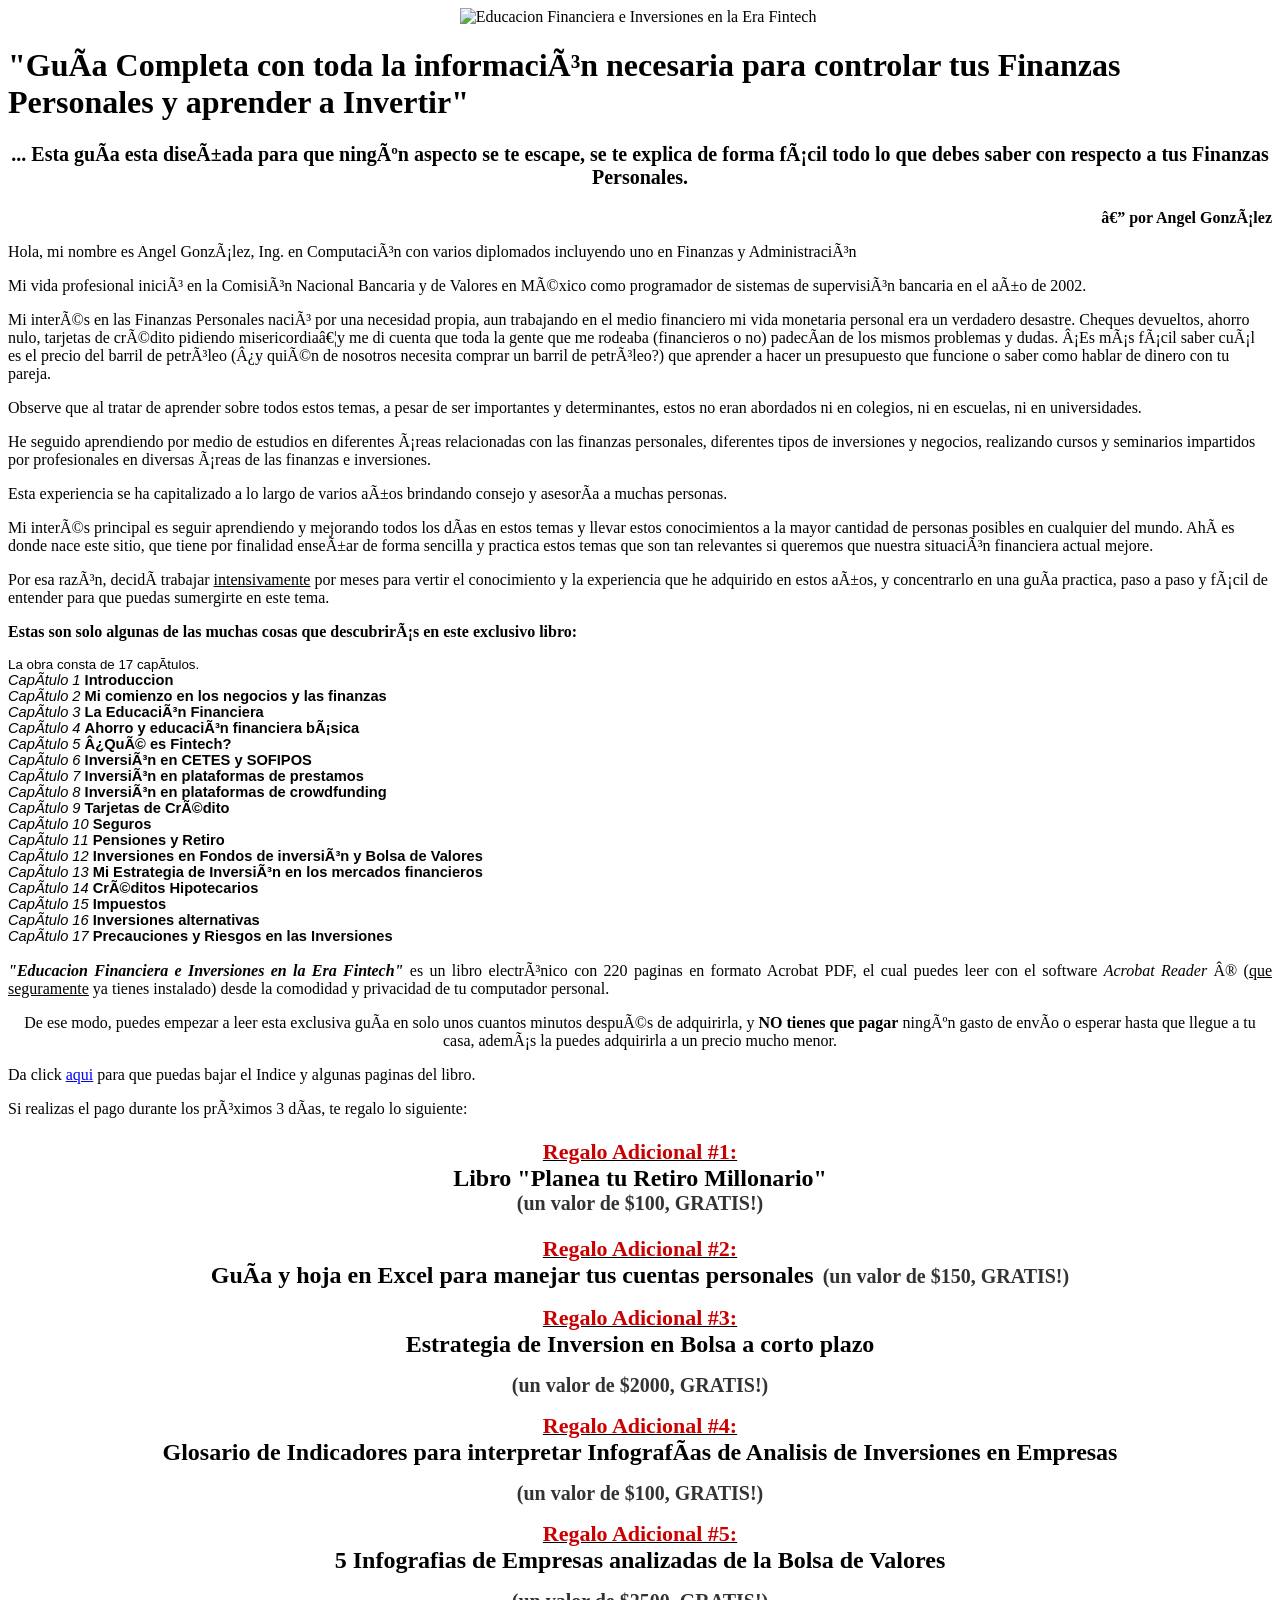
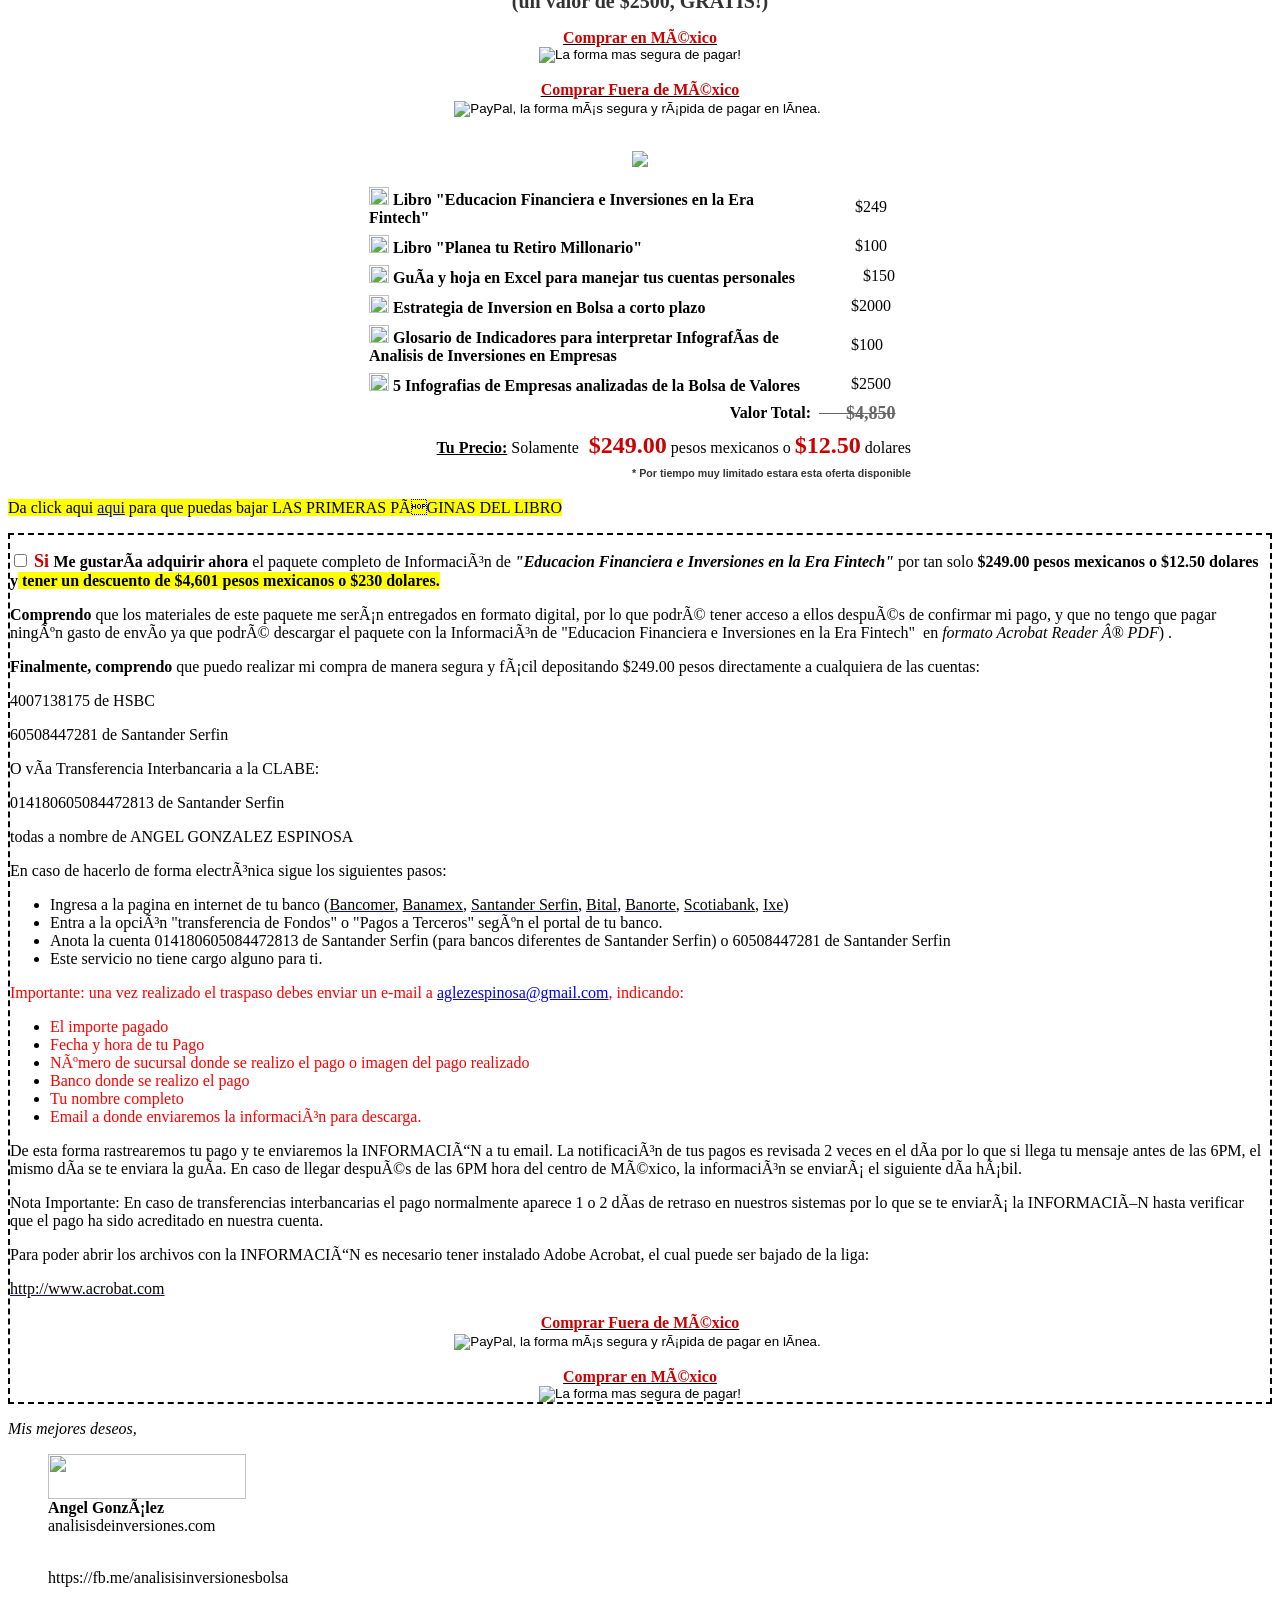
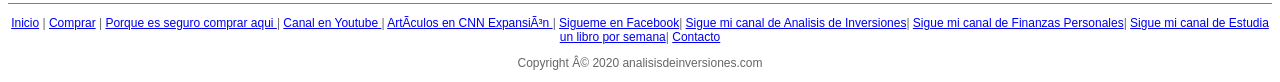
==== libropf/index.html @ d9037257 "Create index.html" ====
<!DOCTYPE html PUBLIC "-//W3C//DTD HTML 4.01 Transitional//EN" "http://www.w3c.org/TR/1999/REC-html401-19991224/loose.dtd">
<!-- saved from url=(0082)file:///C:/iftagosto2018/nuevos/Angel/planificatusfinanzas/pagina/index261010.html -->
<html xmlns:o="urn:schemas-microsoft-com:office:office" xmlns:st1="urn:schemas-microsoft-com:office:smarttags"><head><meta http-equiv="Content-Type" content="text/html; charset=windows-1252"><title>Planifica tus Finanzas</title>

<meta content="Finanzas Personales, planeación financiera personal, ahorro, ahorrar, invertir, inversiones, inversión, seguridad, seguros, financiera, dinero, cuida tu dinero, maneja tu dinero, maneja tus finanzas, planea tu retiro, planea tus finanzas, retiro, testamento, impuestos, hipotecas, deudas, crédito, reduce tus deudas, baja tus deudas, salir de deudas, patrimonio, planeación patrimonial, columna patrimonio, el economista, protección del patrimonio" name="Content">
<meta content="index, follow" name="robots">
<meta content="finanzas personales, dinero, ahorro, ahorrar, invertir, inversiones, inversión, seguridad, seguros, financiera, dinero, cuida tu dinero, maneja tu dinero, maneja tus finanzas, planea tu retiro, planea tus finanzas, retiro, testamento, impuestos, hipotecas, deudas, crédito, reduce tus deudas, baja tus deudas, salir de deudas, patrimonio, planeación patrimonial, columna patrimonio, el economista, protección del patrimonio" name="keywords">
<meta content="Bienvenido a Planifica tus Finanzas.com - El lugar para hablar y reflexionar sobre Finanzas Personales" name="description">
<meta content="All" name="Robots"><link href="./libro_files/design.css" type="text/css" rel="stylesheet">
<style type="text/css">
<!--
.style1 {font-family: Tahoma;	font-size: 18px;	font-weight: bold;	color: #CC0000;}
.style3 {
	font-size: 20px;
	font-weight: bold;
	font-family: Tahoma;
}
.style4 {
	font-size: 12px;
	font-family: Verdana, Arial, Helvetica, sans-serif;
	color: #666666;
}
.style5 {
	color: #CC0000;
	font-size: 22px;
}
.style11 {
	font-size: 18px;
	font-family: Georgia, "Times New Roman", Times, serif;
}
.style12 {
	font-size: 20px;
	font-weight: bold;
}

.imagelink img {
	border: 5px #F0F0F0 solid;
}
.style14 {color: #333333}
.style15 {font-size: 20px; font-weight: bold; color: #333333; }
.style17 {
	color: #CC0000;
	font-weight: bold;
	font-size: 18pt;
}
.style18 {
	font-size: 8pt;
	font-family: Verdana, Arial, Helvetica, sans-serif;
	color: #333333;
}
-->
</style>

<script type="text/javascript" async="" src="./libro_files/ga.js.download"></script><script type="text/javascript" async="" src="./libro_files/ga.js.download"></script><script type="text/javascript">

  var _gaq = _gaq || [];
  _gaq.push(['_setAccount', 'UA-18374388-1']);
  _gaq.push(['_trackPageview']);

  (function() {
    var ga = document.createElement('script'); ga.type = 'text/javascript'; ga.async = true;
    ga.src = ('https:' == document.location.protocol ? 'https://ssl' : 'http://www') + '.google-analytics.com/ga.js';
    var s = document.getElementsByTagName('script')[0]; s.parentNode.insertBefore(ga, s);
  })();

</script>

<script type="text/javascript">function add_chatinline(){var hccid=97961178;var nt=document.createElement("script");nt.async=true;nt.src="https://mylivechat.com/chatinline.aspx?hccid="+hccid;var ct=document.getElementsByTagName("script")[0];ct.parentNode.insertBefore(nt,ct);}
add_chatinline(); 
</script>

<meta content="MSHTML 6.00.6000.16981" name="GENERATOR"></head>
<body>
<script type="text/javascript">

  var _gaq = _gaq || [];
  _gaq.push(['_setAccount', 'UA-17323346-1']);
  _gaq.push(['_trackPageview']);

  (function() {
    var ga = document.createElement('script'); ga.type = 'text/javascript'; ga.async = true;
    ga.src = ('https:' == document.location.protocol ? 'https://ssl' : 'http://www') + '.google-analytics.com/ga.js';
    var s = document.getElementsByTagName('script')[0]; s.parentNode.insertBefore(ga, s);
  })();

</script>

<!-- Finalizar el Botón de Código de Comm100 Live Chat -->

<div id="page">
<center><img alt="Educacion Financiera e Inversiones en la Era Fintech" hspace="0" src="./libro_files/libroportada2.jpg" border="0">&nbsp;</center>
<h1>"Guía Completa con toda la información necesaria para controlar tus Finanzas 
Personales y aprender a Invertir"</h1>
<div align="center">
<p class="style3">... Esta guía esta diseñada para que ningún aspecto se te 
escape, se te explica de forma fácil todo lo que debes saber con respecto a tus 
Finanzas Personales.<br></p></div>
<p align="right"><strong>— por Angel González</strong></p>
<p>Hola, mi nombre es Angel González, Ing. en Computación con varios diplomados 
incluyendo uno en Finanzas y Administración 
</p><p>Mi vida profesional inició en la Comisión Nacional Bancaria y de Valores en 
México como programador de sistemas de supervisión bancaria en el año de 2002. 
</p><p>Mi interés en las Finanzas Personales nació por una necesidad propia, aun 
trabajando en el medio financiero mi vida monetaria personal era un verdadero 
desastre. Cheques devueltos, ahorro nulo, tarjetas de crédito pidiendo 
misericordia…y me di cuenta que toda la gente que me rodeaba (financieros o no) 
padecían de los mismos problemas y dudas. ¡Es más fácil saber cuál es el precio 
del barril de petróleo (¿y quién de nosotros necesita comprar un barril de 
petróleo?) que aprender a hacer un presupuesto que funcione o saber como hablar 
de dinero con tu pareja. 
</p><p>Observe que al tratar de aprender sobre todos estos temas, a pesar de ser 
importantes y determinantes, estos no eran abordados ni en colegios, ni en 
escuelas, ni en universidades. 
</p><p>He seguido aprendiendo por medio de estudios en diferentes áreas relacionadas 
con las finanzas personales, diferentes tipos de inversiones y negocios, 
realizando cursos y seminarios impartidos por profesionales en diversas áreas de 
las finanzas e inversiones. 
</p><p>Esta experiencia se ha capitalizado a lo largo de varios años brindando 
consejo y asesoría a muchas personas. 
</p><p>Mi interés principal es seguir aprendiendo y mejorando todos los días en 
estos temas y llevar estos conocimientos a la mayor cantidad de personas 
posibles en cualquier del mundo. Ahí es donde nace este sitio, que tiene por 
finalidad enseñar de forma sencilla y practica estos temas que son tan 
relevantes si queremos que nuestra situación financiera actual mejore. 
</p><p>Por esa razón, decidí trabajar <u>intensivamente</u> por meses para vertir el 
conocimiento y la experiencia que he adquirido en estos años, y concentrarlo en 
una guía practica, paso a paso y fácil de entender para que puedas sumergirte en 
este tema.</p>
<p><span class="highlight"><strong>Estas son solo algunas</strong></span><strong> 
de las muchas cosas que descubrirás en este exclusivo libro:</strong></p>
<p class="MsoNormal" style="MARGIN: 0cm 0cm 0pt; TEXT-ALIGN: justify"><span lang="ES-MX" style="FONT-SIZE: 10pt; FONT-FAMILY: Arial; mso-ansi-language: ES-MX">La obra 
consta de 17 capítulos. <o:p></o:p></span></p>

<p class="MsoNormal" style="MARGIN: 0cm 0cm 0pt; mso-layout-grid-align: none"><i><span style="FONT-SIZE: 11pt; COLOR: black; FONT-FAMILY: Arial">Capítulo 1 
</span></i><b><span style="FONT-SIZE: 11pt; COLOR: black; FONT-FAMILY: Arial">Introduccion<o:p></o:p></span></b></p>

<p class="MsoNormal" style="MARGIN: 0cm 0cm 0pt; mso-layout-grid-align: none"><i><span style="FONT-SIZE: 11pt; COLOR: black; FONT-FAMILY: Arial">Capítulo 2 
</span></i><b><span style="FONT-SIZE: 11pt; COLOR: black; FONT-FAMILY: Arial">Mi comienzo en los negocios y las finanzas<o:p></o:p></span></b></p>

<p class="MsoNormal" style="MARGIN: 0cm 0cm 0pt; mso-layout-grid-align: none"><i><span style="FONT-SIZE: 11pt; COLOR: black; FONT-FAMILY: Arial">Capítulo 3 
</span></i><b><span style="FONT-SIZE: 11pt; COLOR: black; FONT-FAMILY: Arial">La Educación Financiera<o:p></o:p></span></b></p>

<p class="MsoNormal" style="MARGIN: 0cm 0cm 0pt; mso-layout-grid-align: none"><i><span style="FONT-SIZE: 11pt; COLOR: black; FONT-FAMILY: Arial">Capítulo 4 
</span></i><b><span style="FONT-SIZE: 11pt; COLOR: black; FONT-FAMILY: Arial">Ahorro y educación financiera básica<o:p></o:p></span></b></p>

<p class="MsoNormal" style="MARGIN: 0cm 0cm 0pt; mso-layout-grid-align: none"><i><span style="FONT-SIZE: 11pt; COLOR: black; FONT-FAMILY: Arial">Capítulo 5 
</span></i><b><span style="FONT-SIZE: 11pt; COLOR: black; FONT-FAMILY: Arial">¿Qué es Fintech?<o:p></o:p></span></b></p>

<p class="MsoNormal" style="MARGIN: 0cm 0cm 0pt; mso-layout-grid-align: none"><i><span style="FONT-SIZE: 11pt; COLOR: black; FONT-FAMILY: Arial">Capítulo 6 
</span></i><b><span style="FONT-SIZE: 11pt; COLOR: black; FONT-FAMILY: Arial">Inversión en CETES y SOFIPOS<o:p></o:p></span></b></p>

<p class="MsoNormal" style="MARGIN: 0cm 0cm 0pt; mso-layout-grid-align: none"><i><span style="FONT-SIZE: 11pt; COLOR: black; FONT-FAMILY: Arial">Capítulo 7 
</span></i><b><span style="FONT-SIZE: 11pt; COLOR: black; FONT-FAMILY: Arial">Inversión en plataformas de prestamos<o:p></o:p></span></b></p>

<p class="MsoNormal" style="MARGIN: 0cm 0cm 0pt; mso-layout-grid-align: none"><i><span style="FONT-SIZE: 11pt; COLOR: black; FONT-FAMILY: Arial">Capítulo 8 
</span></i><b><span style="FONT-SIZE: 11pt; COLOR: black; FONT-FAMILY: Arial">Inversión en plataformas de crowdfunding<o:p></o:p></span></b></p>

<p class="MsoNormal" style="MARGIN: 0cm 0cm 0pt; mso-layout-grid-align: none"><i><span style="FONT-SIZE: 11pt; COLOR: black; FONT-FAMILY: Arial">Capítulo 9 
</span></i><b><span style="FONT-SIZE: 11pt; COLOR: black; FONT-FAMILY: Arial">Tarjetas de Crédito<o:p></o:p></span></b></p>

<p class="MsoNormal" style="MARGIN: 0cm 0cm 0pt; mso-layout-grid-align: none"><i><span style="FONT-SIZE: 11pt; COLOR: black; FONT-FAMILY: Arial">Capítulo 10
</span></i><b><span style="FONT-SIZE: 11pt; COLOR: black; FONT-FAMILY: Arial">Seguros<o:p></o:p></span></b></p>

<p class="MsoNormal" style="MARGIN: 0cm 0cm 0pt; mso-layout-grid-align: none"><i><span style="FONT-SIZE: 11pt; COLOR: black; FONT-FAMILY: Arial">Capítulo 11
</span></i><b><span style="FONT-SIZE: 11pt; COLOR: black; FONT-FAMILY: Arial">Pensiones y Retiro<o:p></o:p></span></b></p>

<p class="MsoNormal" style="MARGIN: 0cm 0cm 0pt; mso-layout-grid-align: none"><i><span style="FONT-SIZE: 11pt; COLOR: black; FONT-FAMILY: Arial">Capítulo 12
</span></i><b><span style="FONT-SIZE: 11pt; COLOR: black; FONT-FAMILY: Arial">Inversiones en Fondos de inversión y Bolsa de Valores<o:p></o:p></span></b></p>

<p class="MsoNormal" style="MARGIN: 0cm 0cm 0pt; mso-layout-grid-align: none"><i><span style="FONT-SIZE: 11pt; COLOR: black; FONT-FAMILY: Arial">Capítulo 13
</span></i><b><span style="FONT-SIZE: 11pt; COLOR: black; FONT-FAMILY: Arial">Mi Estrategia de Inversión en los mercados financieros<o:p></o:p></span></b></p>

<p class="MsoNormal" style="MARGIN: 0cm 0cm 0pt; mso-layout-grid-align: none"><i><span style="FONT-SIZE: 11pt; COLOR: black; FONT-FAMILY: Arial">Capítulo 14
</span></i><b><span style="FONT-SIZE: 11pt; COLOR: black; FONT-FAMILY: Arial">Créditos Hipotecarios<o:p></o:p></span></b></p>

<p class="MsoNormal" style="MARGIN: 0cm 0cm 0pt; mso-layout-grid-align: none"><i><span style="FONT-SIZE: 11pt; COLOR: black; FONT-FAMILY: Arial">Capítulo 15
</span></i><b><span style="FONT-SIZE: 11pt; COLOR: black; FONT-FAMILY: Arial">Impuestos<o:p></o:p></span></b></p>

<p class="MsoNormal" style="MARGIN: 0cm 0cm 0pt; mso-layout-grid-align: none"><i><span style="FONT-SIZE: 11pt; COLOR: black; FONT-FAMILY: Arial">Capítulo 16
</span></i><b><span style="FONT-SIZE: 11pt; COLOR: black; FONT-FAMILY: Arial">Inversiones alternativas<o:p></o:p></span></b></p>

<p class="MsoNormal" style="MARGIN: 0cm 0cm 0pt; mso-layout-grid-align: none"><i><span style="FONT-SIZE: 11pt; COLOR: black; FONT-FAMILY: Arial">Capítulo 17
</span></i><b><span style="FONT-SIZE: 11pt; COLOR: black; FONT-FAMILY: Arial">Precauciones y Riesgos en las Inversiones<o:p></o:p></span></b></p>

<p class="MsoNormal" style="MARGIN: 0cm 0cm 0pt; TEXT-ALIGN: justify"><em><strong></strong></em>&nbsp;</p>
<p class="MsoNormal" style="MARGIN: 0cm 0cm 0pt; TEXT-ALIGN: justify"><em><strong>"Educacion Financiera e Inversiones en la Era Fintech"</strong></em> es un libro electrónico con 220 paginas en formato 
Acrobat PDF, el cual puedes leer con el software <em>Acrobat Reader </em>® 
(<u>que seguramente</u> ya tienes instalado) desde la comodidad y privacidad de 
tu computador personal.</p>
<p align="center">De ese modo, puedes empezar a leer esta exclusiva guía <span class="highlight">en solo unos cuantos minutos después de adquirirla</span>, y 
<strong>NO tienes que pagar</strong> ningún gasto de envío o esperar hasta que 
llegue a tu casa, además la puedes adquirirla a un precio mucho menor.</p>
<p><span class="highlight">Da click <a href="ejemplolibro.pdf">aqui</a> para que 
puedas bajar&nbsp;el Indice y&nbsp;algunas paginas del libro.&nbsp;</span></p>
<p></p>
<div class="box">Si realizas el pago durante los próximos 3 días, te regalo lo 
siguiente: 
<div class="style11" align="center"><u><strong><span class="style5"></span></strong></u>&nbsp;</div>

<div class="style11" align="center"><u><strong><span class="style5">Regalo Adicional 
#1:</span><br></strong></u><span class="style12"><font face="Times New Roman" size="5">Libro "Planea tu Retiro Millonario"</font><br></span><font face="Times New Roman"><font size="5"><span class="style15">(un valor de&nbsp;$100, 
GRATIS!)</span><br></font></font>&nbsp;</div>

<div class="style11" align="center"><span class="style11"><u><strong><span class="style5">Regalo Adicional #2:</span><br></strong></u><span class="style12"><font face="Times New Roman" size="4"><font size="5">Guía y hoja en 
Excel para manejar tus cuentas 
personales</font>&nbsp;&nbsp;</font></span></span><span class="style11"><span class="style12"><span class="style14">(un valor de&nbsp;$150, 
GRATIS!)</span></span></span></div>

<div align="center">
<p><span class="style11"><u><strong><span class="style5">Regalo Adicional 
#3:</span><br></strong></u></span><span class="style11"><span class="style12"><font face="Times New Roman" size="5">Estrategia de Inversion en Bolsa a corto plazo</font></span></span></p>
<p><span class="style11"><span class="style12"></span></span><span class="style11"><span class="style12"><span class="style14">(un valor de&nbsp;$2000, 
GRATIS!)</span></span></span></p></div>

<div align="center">
<p><span class="style11"><u><strong><span class="style5">Regalo Adicional 
#4:</span><br></strong></u></span><span class="style11"><span class="style12"><font face="Times New Roman" size="5">Glosario de Indicadores para interpretar Infografías de Analisis de Inversiones en Empresas</font></span></span></p>
<p><span class="style11"><span class="style12"></span></span><span class="style11"><span class="style12"><span class="style14">(un valor de&nbsp;$100, 
GRATIS!)</span></span></span></p></div>

<div align="center">
<p><span class="style11"><u><strong><span class="style5">Regalo Adicional 
#5:</span><br></strong></u></span><span class="style11"><span class="style12"><font face="Times New Roman" size="5">5 Infografias de Empresas analizadas de la Bolsa de Valores</font></span></span></p>
<p><span class="style11"><span class="style12"></span></span><span class="style11"><span class="style12"><span class="style14">(un valor de&nbsp;$2500, 
GRATIS!)</span></span></span></p></div></div>

<center><strong><u><font face="Georgia" color="#cc0000">Comprar en 
México</font></u></strong> 
<form action="comprar.html" method="post"><input type="image" alt="La forma mas segura de pagar!" src="images/comprar.jpg" border="0" name="submit"></form></center><br>
<center><strong><u><font face="Georgia" color="#cc0000">Comprar Fuera de 
México</font></u></strong>
 
<form action="https://www.paypal.com/cgi-bin/webscr" method="post" target="_top">
<input type="hidden" name="cmd" value="_s-xclick">
<input type="hidden" name="hosted_button_id" value="W85RKBT3YT7U6">
<input type="image" src="https://www.paypalobjects.com/es_XC/MX/i/btn/btn_buynowCC_LG.gif" border="0" name="submit" alt="PayPal, la forma más segura y rápida de pagar en línea.">
<img alt="" border="0" src="https://www.paypalobjects.com/es_XC/i/scr/pixel.gif" width="1" height="1">
</form></center>

<center><strong><u><font face="Georgia" color="#cc0000"></font></u></strong>&nbsp;</center>
<p align="center"><img src="./libro_files/libroportada2.jpg" border="0"></p>
<div>
<table cellspacing="0" cellpadding="4" width="550" align="center" border="0">
  <tbody>
  <tr>
    <td width="442"><img height="18" src="./libro_files/checkmark.gif" width="20">&nbsp;<strong>Libro "Educacion Financiera e Inversiones en la Era Fintech"</strong></td>
    <td width="92">&nbsp;&nbsp;&nbsp;&nbsp;&nbsp;&nbsp;&nbsp;&nbsp; $249 </td></tr>
  <tr>
    <td><img height="18" src="./libro_files/checkmark.gif" width="20">&nbsp;<strong>Libro 
      "Planea tu Retiro Millonario"</strong></td>
    <td>&nbsp;&nbsp;&nbsp;&nbsp;&nbsp;&nbsp;&nbsp;&nbsp; $100&nbsp;</td></tr>
  <tr>
    <td><img height="18" src="./libro_files/checkmark.gif" width="20">&nbsp;<strong>Guía 
      y hoja en Excel para manejar tus cuentas personales&nbsp; </strong></td>
    <td>&nbsp;&nbsp;&nbsp;&nbsp;&nbsp;&nbsp;&nbsp;&nbsp;&nbsp;&nbsp; 
    $150&nbsp;</td></tr>
  <tr>
    <td><img height="18" src="./libro_files/checkmark.gif" width="20">&nbsp;<strong>Estrategia de Inversion en Bolsa a corto plazo</strong></td>
    <td>&nbsp;&nbsp;&nbsp;&nbsp;&nbsp;&nbsp;&nbsp; $2000&nbsp;</td></tr>
  <tr>
<tr>
    <td><img height="18" src="./libro_files/checkmark.gif" width="20">&nbsp;<strong>Glosario de Indicadores para interpretar Infografías de Analisis de Inversiones en Empresas</strong></td>
    <td>&nbsp;&nbsp;&nbsp;&nbsp;&nbsp;&nbsp;&nbsp; $100&nbsp;</td></tr>
  <tr>

<tr>
    <td><img height="18" src="./libro_files/checkmark.gif" width="20">&nbsp;<strong>5 Infografias de Empresas analizadas de la Bolsa de Valores</strong></td>
    <td>&nbsp;&nbsp;&nbsp;&nbsp;&nbsp;&nbsp;&nbsp; $2500&nbsp;</td></tr>
  <tr>


    <td>
      <div align="right"><strong>Valor Total:</strong></div></td>
    <td><span style="FONT-WEIGHT: bold; FONT-SIZE: 18px; COLOR: #666666; TEXT-DECORATION: line-through">&nbsp;&nbsp;&nbsp;&nbsp;&nbsp; 
      $4,850</span></td></tr>
  <tr>
    <td colspan="2">
      <div align="right"><strong><u>Tu Precio:</u></strong> Solamente&nbsp;<span class="style17"> $249.00</span> pesos mexicanos o <span class="style17">$12.50</span> dolares<br></div></td></tr>
  <tr>
    <td colspan="2">
      <div class="style18" align="right"><b>* Por tiempo muy limitado estara esta oferta disponible
  </b></div></td></tr></tbody></table></div>
<p><font style="BACKGROUND-COLOR: #ffff00">Da click aqui </font><a href="ejemplolibro.pdf"><font style="BACKGROUND-COLOR: #ffff00">aqui</font></a><font style="BACKGROUND-COLOR: #ffff00"> para que puedas bajar&nbsp;LAS PRIMERAS PÁGINAS DEL LIBRO 
</font></p>
<div>
<div class="jbox" style="BORDER-RIGHT: #000000 2px dashed; BORDER-TOP: #000000 2px dashed; BORDER-LEFT: #000000 2px dashed; BORDER-BOTTOM: #000000 2px dashed">
<form name="form1" action="index261010.html" method="post">
<p><input type="checkbox" value="checkbox" name="checkbox3"> <span class="style1">Si 
</span><strong>Me gustaría adquirir ahora</strong> el paquete completo de 
Información de <strong><em>"Educacion Financiera e Inversiones en la Era Fintech"</em></strong> por tan solo 
<strong>$249.00 pesos mexicanos o $12.50 dolares y<span style="BACKGROUND-COLOR: #ffff00"> tener un descuento de $4,601 pesos mexicanos 
o $230 dolares.</span></strong></p></form>
<p><strong>Comprendo</strong> que los materiales de este paquete me serán 
entregados en formato digital, por lo que podré tener acceso a ellos después de 
confirmar mi pago, y que no tengo que pagar ningún gasto de envío&nbsp;ya que 
podré descargar el paquete con la Información de "Educacion Financiera e Inversiones en la Era Fintech"&nbsp; 
en <em>formato Acrobat Reader ® PDF</em>) .</p>
<p><strong><a id="order" name="order"></a>Finalmente, comprendo </strong>que puedo 
realizar mi compra de manera segura y fácil depositando $249.00 pesos 
directamente a cualquiera de las cuentas:</p>
<p>4007138175 de HSBC</p>
<p>60508447281 de Santander Serfin</p>
<p>O vía Transferencia Interbancaria a la CLABE:</p>
<p>014180605084472813 de Santander Serfin </p>
<p>todas a nombre de ANGEL GONZALEZ ESPINOSA</p>
<p><font color="#000000">En caso de hacerlo de forma electrónica sigue los 
siguientes pasos:</font></p>
<ul>
  <li><font color="#000000">Ingresa a la pagina en internet de tu banco (</font><a href="http://www.bancomer.com/"><font color="#000000">Bancomer</font></a><font color="#000000">, </font><a href="http://www.banamex.com/"><font color="#000000">Banamex</font></a><font color="#000000">, </font><a href="http://www.santander-serfin.com/"><font color="#000000">Santander 
  Serfin</font></a><font color="#000000">, </font><a href="http://www.bital.com/"><font color="#000000">Bital</font></a><font color="#000000">, </font><a href="http://www.banorte.com/"><font color="#000000">Banorte</font></a><font color="#000000">, </font><a href="http://www.scotiabank.com.mx/"><font color="#000000">Scotiabank</font></a><font color="#000000">, </font><a href="http://www.ixe.com.mx/"><font color="#000000">Ixe</font></a><font color="#000000">)</font> 
  </li><li><font color="#000000">Entra a la opción "transferencia de Fondos" o "Pagos a 
  Terceros" según el portal de tu banco. </font>
  </li><li><font color="#000000">Anota la cuenta 014180605084472813 de Santander Serfin (para bancos 
  diferentes de Santander Serfin) o 60508447281 de Santander Serfin</font>
  </li><li><font color="#0000ff"><font color="#000000">Este servicio no tiene cargo 
  alguno para ti.</font> </font></li></ul>
<p><font color="#ff0000">Importante: una vez realizado el traspaso debes enviar un 
e-mail a <a href="mailto:aglezespinosa@gmail.com">aglezespinosa@gmail.com</a>, 
indicando:</font></p>
<ul>
  <li><font color="#ff0000">El importe pagado</font> 
  </li><li><font color="#ff0000">Fecha y hora de tu Pago</font> 
  </li><li><font color="#ff0000">Número de sucursal donde se realizo el pago o imagen del pago realizado</font> 
  </li><li><font color="#ff0000">Banco donde se realizo el pago</font> 
  </li><li><font color="#ff0000">Tu nombre completo</font> 
  </li><li><font color="#ff0000">Email a donde enviaremos la información para 
  descarga.</font></li></ul>
<p><font color="#000000">De esta forma rastrearemos tu pago y te enviaremos la 
INFORMACIÓN a tu email. La notificación de tus pagos es revisada 2 veces en el 
día por lo que si llega tu mensaje antes de las 6PM, el mismo día se te enviara 
la guía. En caso de llegar después de las 6PM hora del centro de México, la 
información se enviará el siguiente día hábil.</font></p>
<p><font color="#000000">Nota Importante: En caso de transferencias interbancarias 
el pago normalmente aparece 1 o 2 días de retraso en nuestros sistemas por lo 
que se te enviará la INFORMACIÖN hasta verificar que el pago ha sido acreditado 
en nuestra cuenta.</font></p>
<p><font color="#000000">Para poder abrir los archivos con la INFORMACIÓN es 
necesario tener instalado Adobe Acrobat, el cual puede ser bajado de la 
liga:</font></p>
<p><a href="http://www.acrobat.com/"><font color="#000000">http://www.acrobat.com</font></a></p>
<center><strong><u><font face="Georgia" color="#cc0000">Comprar Fuera de 
México</font></u></strong> 

<form action="https://www.paypal.com/cgi-bin/webscr" method="post" target="_top">
<input type="hidden" name="cmd" value="_s-xclick">
<input type="hidden" name="hosted_button_id" value="W85RKBT3YT7U6">
<input type="image" src="https://www.paypalobjects.com/es_XC/MX/i/btn/btn_buynowCC_LG.gif" border="0" name="submit" alt="PayPal, la forma más segura y rápida de pagar en línea.">
<img alt="" border="0" src="https://www.paypalobjects.com/es_XC/i/scr/pixel.gif" width="1" height="1">
</form>
<br>

<center><strong><u><font face="Georgia" color="#cc0000">Comprar en 
México</font></u></strong> 
<form action="comprar.html" method="post"><input type="image" alt="La forma mas segura de pagar!" src="./libro_files/comprar.jpg" border="0" name="submit"> </form></center></center></div></div>
<div>

<p><span class="highlight"></span><em>Mis mejores deseos,</em></p></div>
<blockquote>
  <p><em><strong><em><img height="45" src="images/firma.gif" width="198"></em><br></strong></em><strong>Angel 
  González<br></strong>analisisdeinversiones.com</p><br></strong>https://fb.me/analisisinversionesbolsa</p></blockquote>
<blockquote></blockquote>
<div>
<hr noshade="" size="1">
</div>
<p class="style4" align="center"><a href="index.html">Inicio</a> | <a href="comprar.html">Comprar</a> | <a href="paginasegura.html">Porque es seguro 
comprar aqui </a>| <a href=https://www.youtube.com/user/angelgonzaleze/videos">Canal en Youtube </a>| 
<a href="http://www.cnnexpansion.com/mi-dinero/2010/09/27/las-etapas-de-tu-vida-financiera">Artículos en CNN Expansión </a>|
<a href="https://www.facebook.com/profile.php?id=100009880966906">Sigueme en Facebook</a>| 
<a href="https://fb.me/analisisinversionesbolsa">Sigue mi canal de Analisis de Inversiones</a>| 
<a href="https://www.facebook.com/profile.php?id=825881967530819">Sigue mi canal de Finanzas Personales</a>|
<a href="https://www.facebook.com/profile.php?id=339373103341001">Sigue mi canal de Estudia un libro por semana</a>|
<a href="mailto:aglezespinosa@gmail.com">Contacto</a></p>
<p class="style4" align="center">Copyright © 2020 
analisisdeinversiones.com</p></span></div>
</body></html>
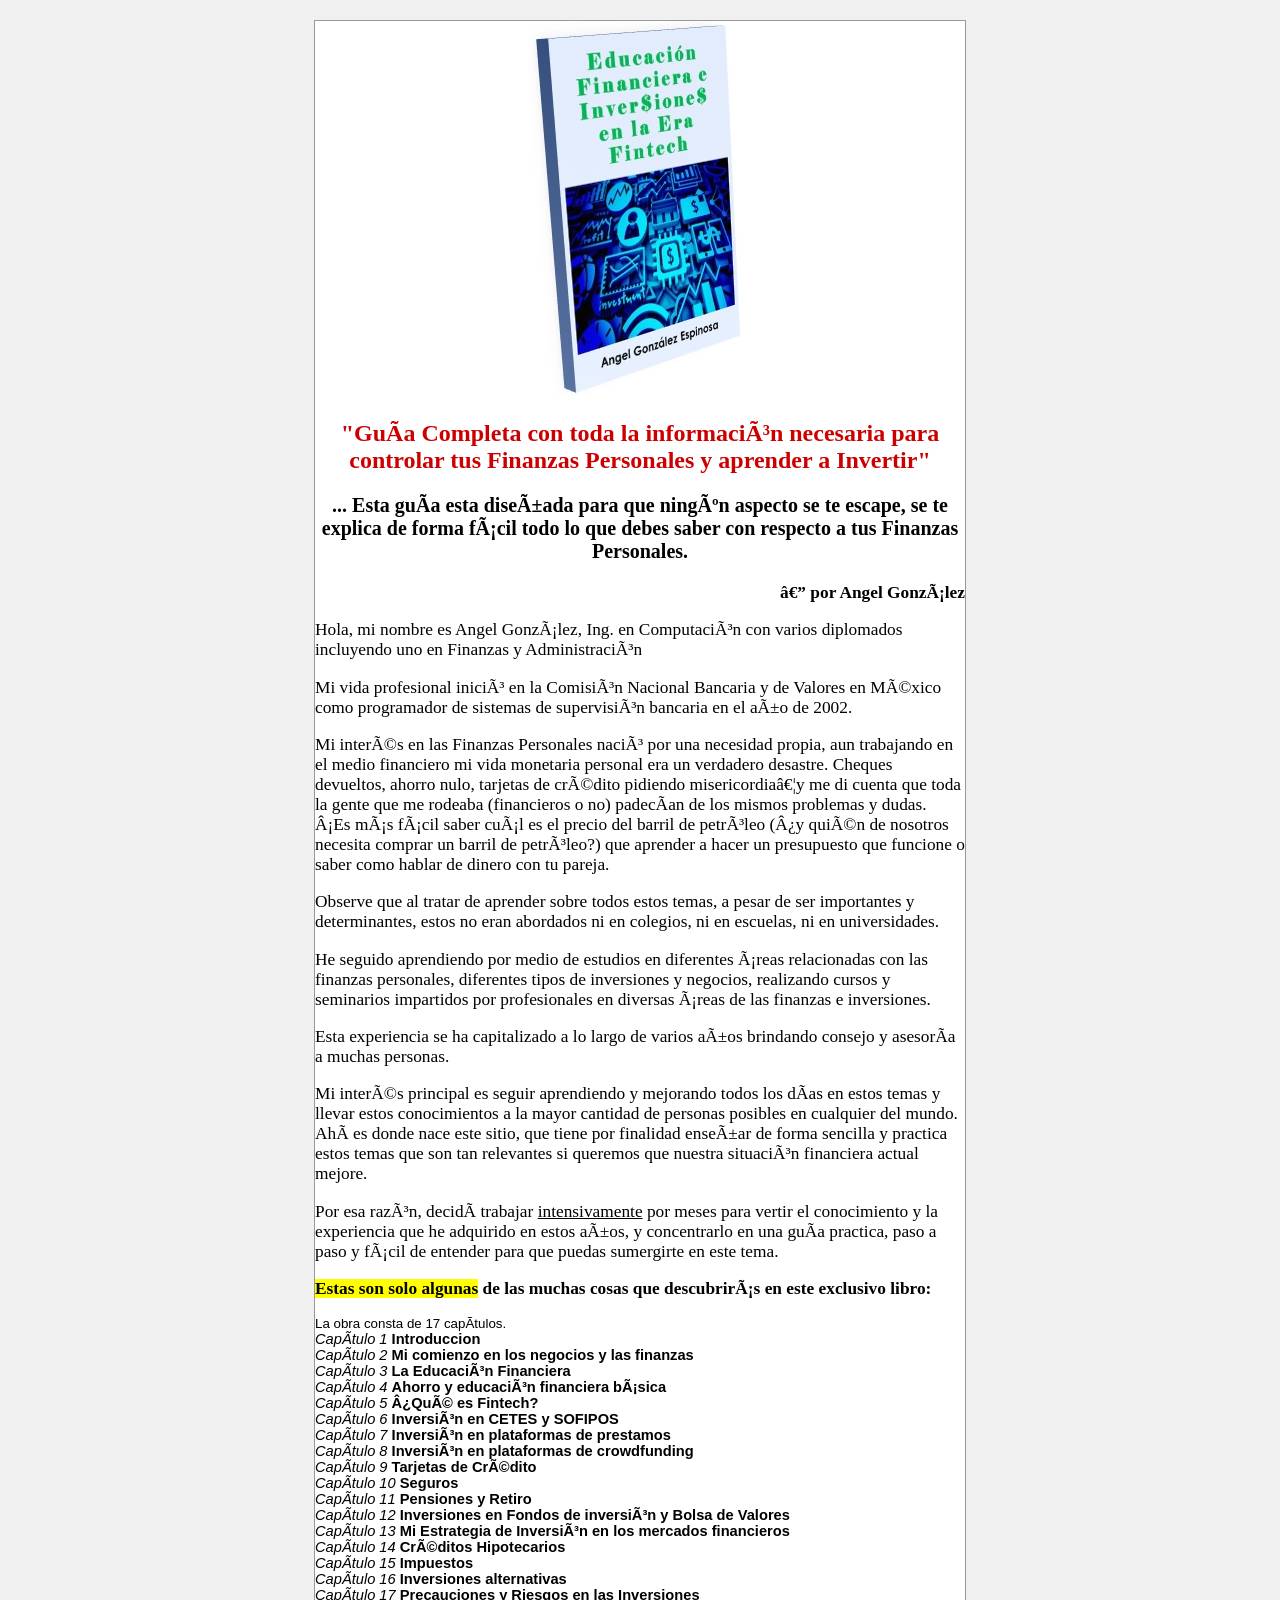
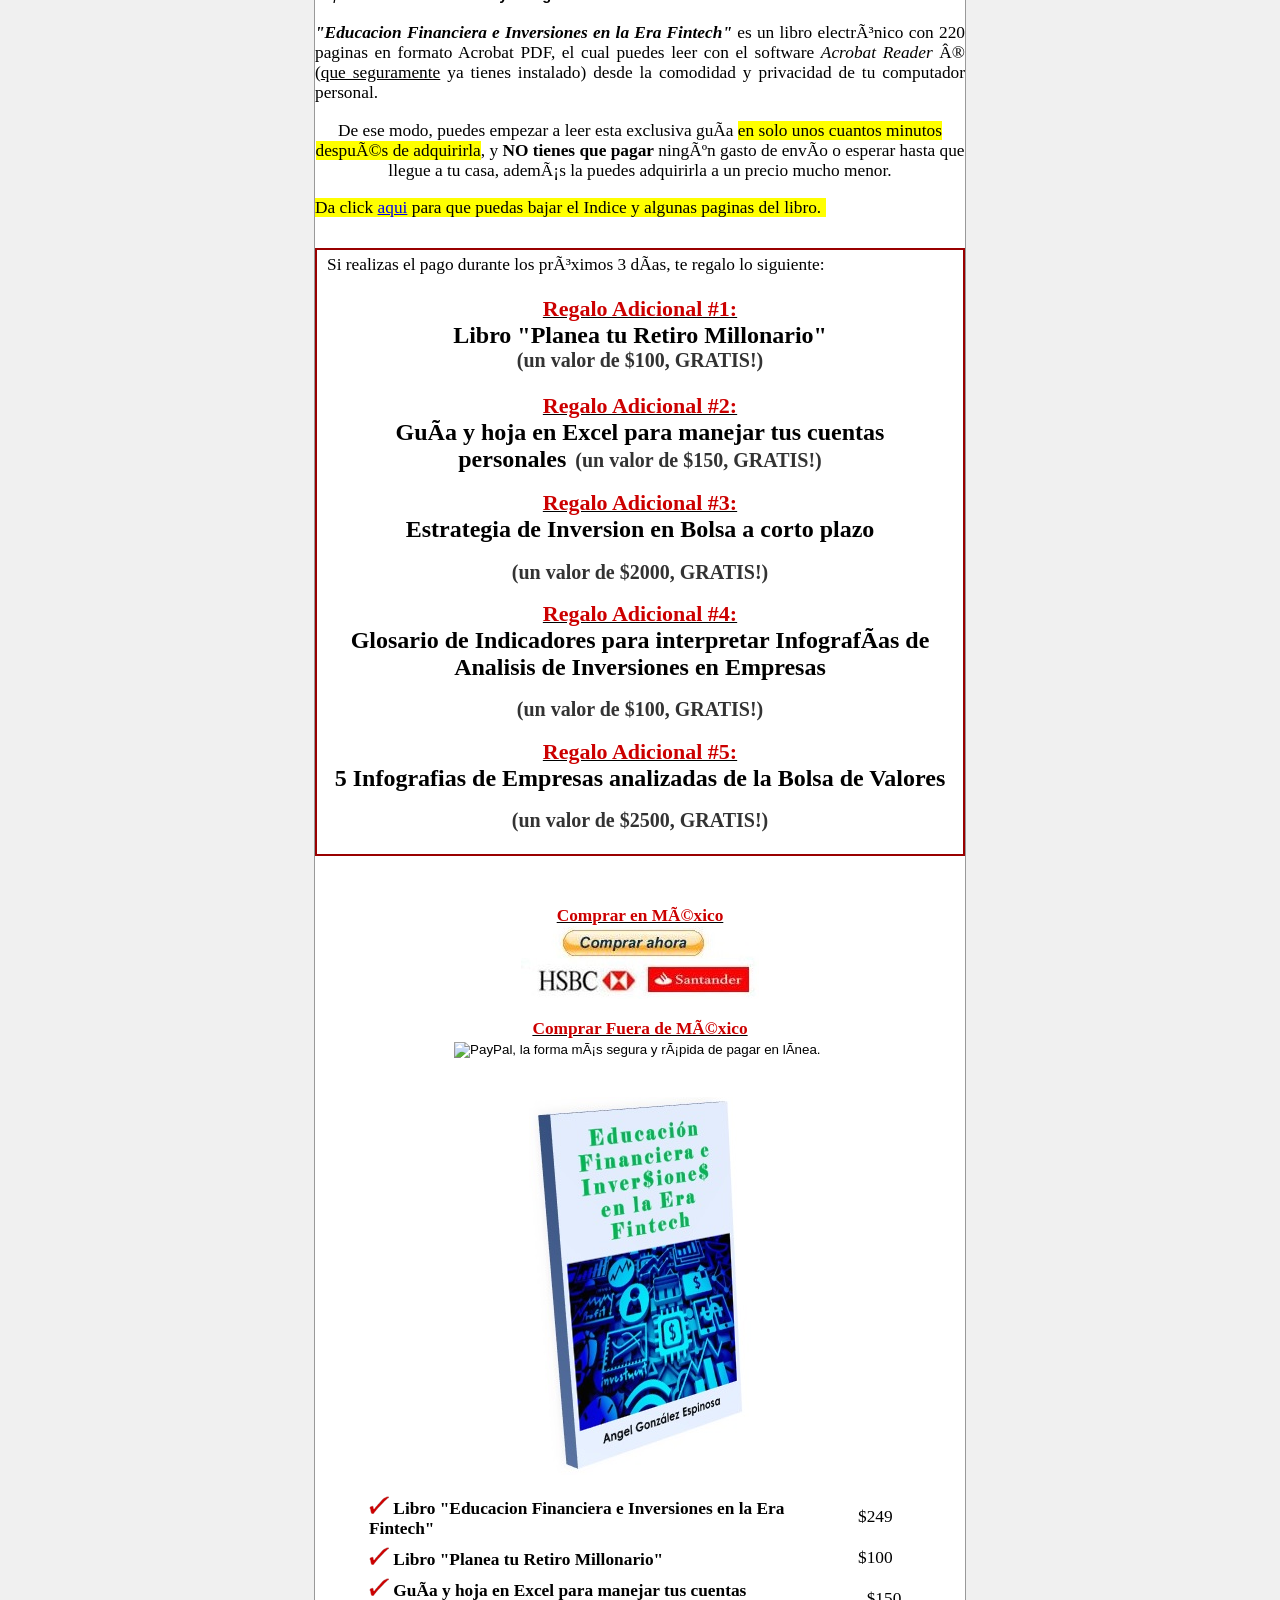
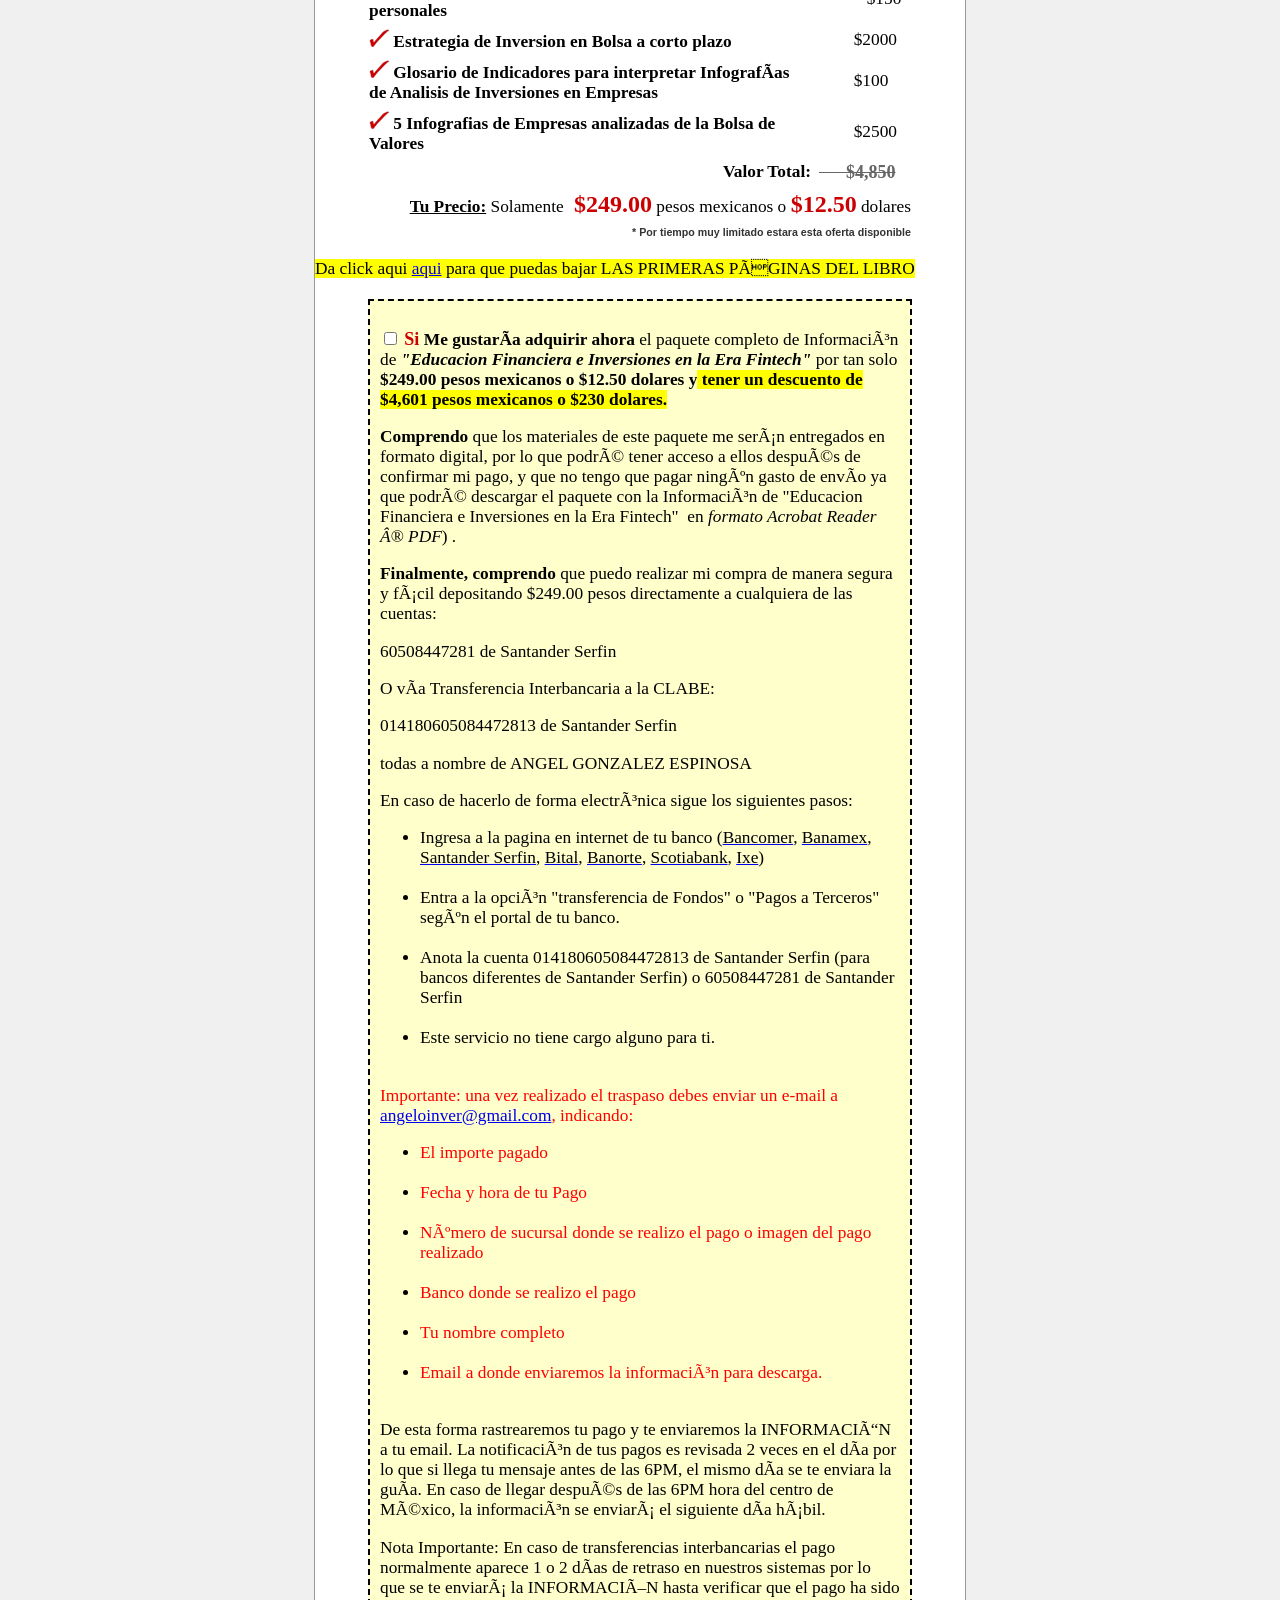
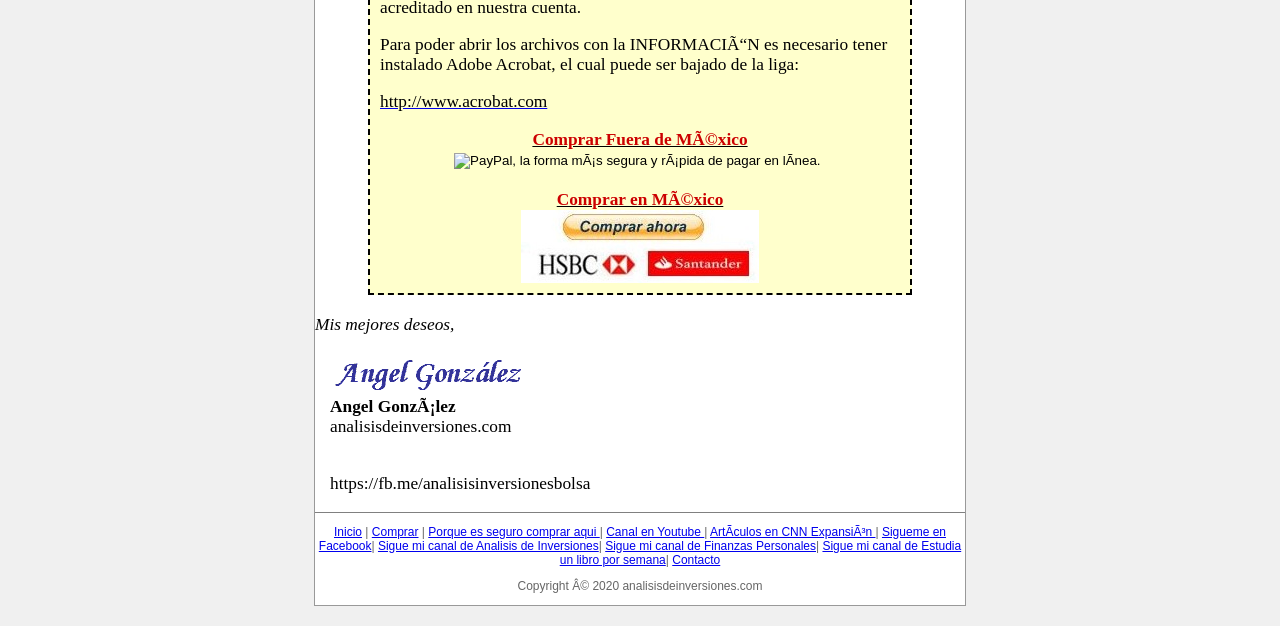
==== commit 640bf188: "Update index.html" ====
--- a/libropf/index.html
+++ b/libropf/index.html
@@ -226,7 +226,7 @@
 
 <center><strong><u><font face="Georgia" color="#cc0000">Comprar en 
 México</font></u></strong> 
-<form action="comprar.html" method="post"><input type="image" alt="La forma mas segura de pagar!" src="images/comprar.jpg" border="0" name="submit"></form></center><br>
+<form action="comprar.html" method="post"><input type="image" alt="La forma mas segura de pagar!" src="./libro_files/comprar.jpg" border="0" name="submit"></form></center><br>
 <center><strong><u><font face="Georgia" color="#cc0000">Comprar Fuera de 
 México</font></u></strong>
  
@@ -298,7 +298,7 @@
 <p><strong><a id="order" name="order"></a>Finalmente, comprendo </strong>que puedo 
 realizar mi compra de manera segura y fácil depositando $249.00 pesos 
 directamente a cualquiera de las cuentas:</p>
-<p>4007138175 de HSBC</p>
+
 <p>60508447281 de Santander Serfin</p>
 <p>O vía Transferencia Interbancaria a la CLABE:</p>
 <p>014180605084472813 de Santander Serfin </p>
@@ -315,7 +315,7 @@
   </li><li><font color="#0000ff"><font color="#000000">Este servicio no tiene cargo 
   alguno para ti.</font> </font></li></ul>
 <p><font color="#ff0000">Importante: una vez realizado el traspaso debes enviar un 
-e-mail a <a href="mailto:aglezespinosa@gmail.com">aglezespinosa@gmail.com</a>, 
+e-mail a <a href="mailto:angeloinver@gmail.com">angeloinver@gmail.com</a>, 
 indicando:</font></p>
 <ul>
   <li><font color="#ff0000">El importe pagado</font> 
@@ -356,7 +356,7 @@
 
 <p><span class="highlight"></span><em>Mis mejores deseos,</em></p></div>
 <blockquote>
-  <p><em><strong><em><img height="45" src="images/firma.gif" width="198"></em><br></strong></em><strong>Angel 
+  <p><em><strong><em><img height="45" src="./libro_files/firma.gif" width="198"></em><br></strong></em><strong>Angel 
   González<br></strong>analisisdeinversiones.com</p><br></strong>https://fb.me/analisisinversionesbolsa</p></blockquote>
 <blockquote></blockquote>
 <div>
--- a/libropf/libro_files/design.css
+++ b/libropf/libro_files/design.css
@@ -0,0 +1,177 @@
+body {
+	font-family: "Times New Roman", Times, serif;
+	font-size: 13pt;
+	margin: 20px 0px;
+	padding: 0px;
+	text-align: center;
+	background-color: #F0F0F0;
+}
+
+#page {
+	width: 650px;
+	margin: 0px auto;
+	text-align: left;
+	border: 1px #999999 solid;
+	background-color: #FFFFFF;
+}
+
+#content {
+	padding: 10px 30px 10px 30px;
+}
+
+#footer {
+	font-family: Verdana, Arial, Helvetica, sans-serif;
+	font-size: 10px;
+	color: #666666;
+}
+
+li {
+	padding-bottom: 20px;
+	list-style-image: url(images/checkmark.gif);
+}
+
+h1 {
+	font-family: Georgia, "Times New Roman", Times, serif;
+	font-size: 24px;
+	color: #CC0000;
+	text-align: center;
+}
+
+h2 {
+	font-family: Georgia, "Times New Roman", Times, serif;
+	font-size: 18px;
+	color: #990000;
+	text-align: center;
+	margin-top: 30px;
+}
+
+blockquote {
+	margin: 5px 15px 5px 15px;
+}
+
+.surheader {
+	font-style: italic;
+	text-indent: 0px;
+}
+
+.subheader {
+	font-family: Georgia, "Times New Roman", Times, serif;
+	font-size: 19px;
+	font-weight: bold;
+	text-indent: 0px;
+}
+
+.signature {
+	text-align: right;
+	margin: 10px 0px 10px 0px;
+	font-size: 17px;
+	font-weight: bold;
+}
+
+.noindent {
+	text-indent: 0px;
+}
+
+.dropcapital {
+	float: left;
+}
+
+.highlight {
+	background-color: #FFFF00;
+}
+
+.graphic {
+	float: right;
+	margin: 0px 0px 5px 5px;
+}
+
+
+.box {
+	margin: 30px 0px 50px 0px;
+	padding: 5px 10px 5px 10px;
+	border: 2px #990000 solid;
+}
+
+.jbox {
+	margin: 20px auto;
+	width: 80%;
+	padding: 10px;
+	border: 1px #000000 solid;
+	background-color: #FFFFCC;
+}
+
+.jbox_title {
+	font-family: Tahoma;
+	font-size: 18px;
+	font-weight: bold;
+	color: #FF0000;
+	text-align: center;
+	margin: 5px 0px 15px 0px;
+}
+
+.jbox p {
+	text-indent: 0px;
+}
+
+.guarantee {
+	margin: 20px auto;
+	width: 80%;
+	padding: 10px;
+	border: 2px #000000 solid;
+	background-color: #F4F4F4;
+}
+
+.guarantee p {
+	text-indent: 0px;
+}
+
+.guarantee h1 {
+	font-family: Tahoma;
+	font-size: 18px;
+	font-weight: bold;
+	color: #FF0000;
+	text-align: center;
+	margin: 5px 0px 15px 0px;
+}
+
+.testimonial {
+	margin: 30px auto;
+	width: 80%;
+	padding: 10px;
+	border: 1px #000000 solid;
+	background-color: #FFFFCC;
+	font-family: "Courier New", Courier, mono;
+	font-size: 15px;
+}
+
+.testimonial img {
+	float: right;
+	margin: 0px 0px 5px 5px;
+}
+
+.testimonial_title {
+	font-family: Tahoma;
+	font-size: 18px;
+	font-weight: bold;
+	color: #FF0000;
+	text-align: center;
+	margin: 5px 0px 15px 0px;
+}
+
+.testimonial_who {
+	font-size: 15px;
+	font-weight: bold;
+	text-align: right;
+	margin-top: 5px;
+}
+
+.testimonial_separator {
+	height: 30px;
+}
+
+.postscript {
+	font-family: Tahoma;
+	font-size: 17px;
+	font-weight: bold;
+	color: #CC0000;
+}
